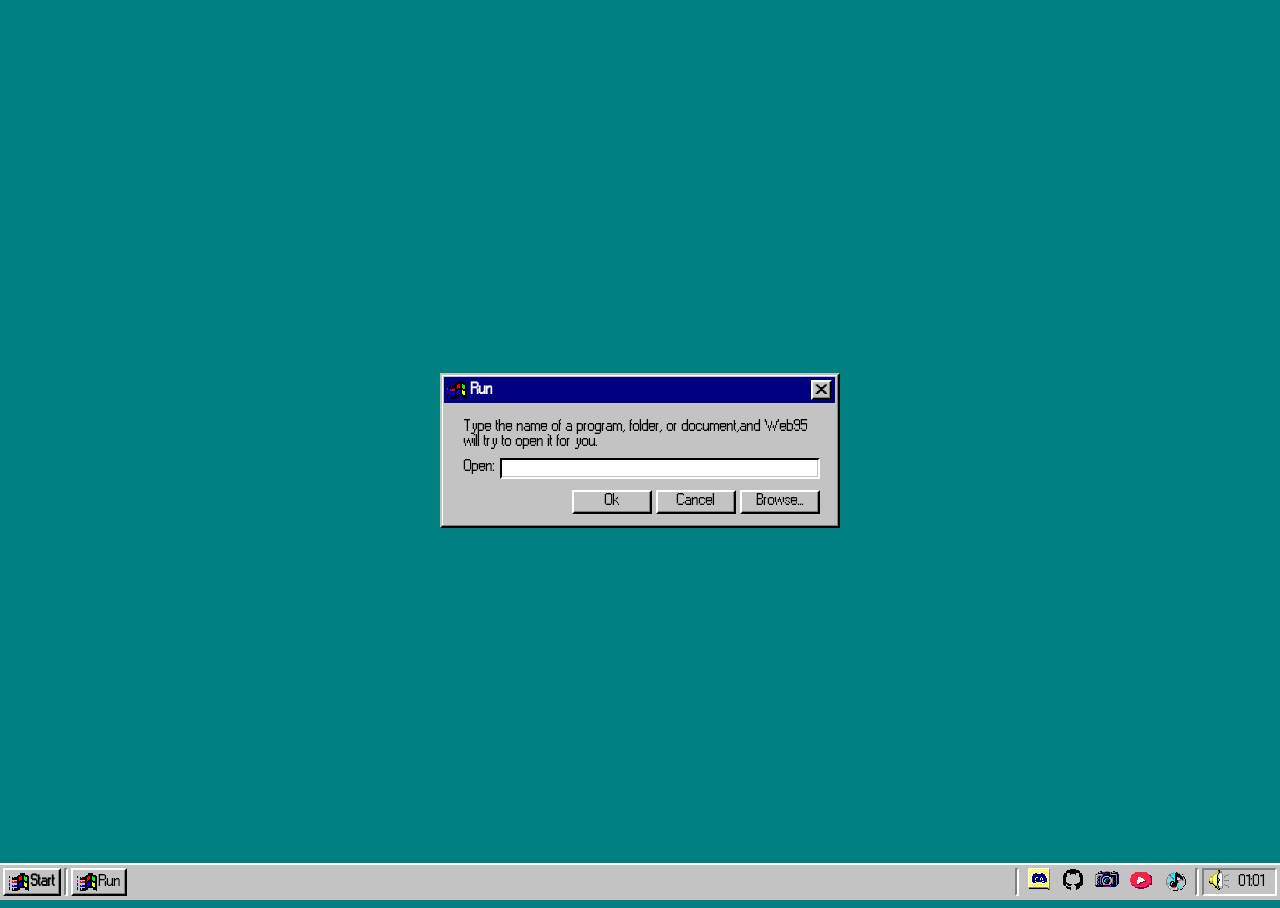
==== C/Desktop.html @ c13e772a "0.1.3 Fully working Run program" ====
<!DOCTYPE html>
<html lang="en">
<head>
    <meta charset="UTF-8">
    <meta name="viewport" content="width=device-width, initial-scale=1.0">
    <title>Desktop 0.2.1</title>
    <link rel="stylesheet" href="./Styles/OS.css">
    <link rel="stylesheet" href="./Styles/Softwares.css">
    <link rel="stylesheet" href="./Styles/ExternalSoftwares.css">
    <link rel="shortcut icon" href="./Styles/icons/System/windowslogo.ico" type="image/x-icon">
</head>
<body class="Desktop" id="Desktop">

    <div id="Overlay" class="overlay">
        <!--<button ondblclick="new explorer().BuildWindow();" class="desktop_button"><img class="appicon" src="./Styles/AppIcons/emptyreciclebin.ico"> <p>Recycle bin</p></button>
        <button ondblclick="MycomputerEXE()" class="desktop_button"><img class="appicon" src="./Styles/AppIcons/mycomputer.ico"> <p>My Computer</p> </button>
        <button ondblclick="WellcomeExe()" class="desktop_button"><img class="appicon" src="./Styles/icons/System/windowslogo.ico"> <img src="./Styles/icons/System/Shortcut.ico" alt="" class="appdecor"> <p>Welcome.bat</p></button>-->
    </div>
</body>
<footer class="Taskbar" id="taskbar">
    <div>
        <button id="StartButton" class="StartButton" onclick="mainmenuButton()"><img src="./Styles/icons/System/windowsstartlogo.png"><p>Start</p></button>
        <hr>
    </div>
    <div class="Apps" id="Apps">
    </div>
    <div>
        
        <hr id="Widgets_hr">
        <div class="Widgets" id="Widgets">
            
        </div>
    </div>
</footer>

    <!-- SYSTEM MANAGERS -->
    <script src="./Scripts/System/Managers/ContextmenuManager.js"></script>
    <script src="./Scripts/System/Softwares/displayexe.js"></script>
    <script src="./Scripts/System/Managers/TaskbarManager.js"></script>
    <script src="./Scripts/System/NotificationEXE.js"></script>
    <script src="./Scripts/System/Managers/StartManager.js"></script>
    <script src="./Scripts/External/Manager/ExternalsoftwareManager.js"></script>
    <script src="./Scripts/System/Softwares/explorerexe.js"></script>
    <script src="./Scripts/System/Managers/errorManager.js"></script>

    <!-- SYSTEM PROGRAMS -->
    <script src="./Scripts/System/Programs/cmd.js"></script>

    <!-- INITAL SYSTEM PROCESS -->
    <script src="./Scripts/System/Programs/run.js"></script>
    <script src="./Scripts/System/Time.js"></script>
    <script src="./Scripts/System/ContextmenuEXE.js"></script>
    <script src="./Scripts/System/winmenu.js"></script>
    <script src="./Scripts/System/mainmenu.js"></script>
    <script src="./Scripts/System/winmenu2.js"></script>

    <!-- SYSTEM SOFTWARE -->
    <script src="./Scripts/System/Softwares/readmeEXE.js"></script>
    <script src="./Scripts/System/Softwares/cmdEXE.js"></script>
    <script src="./Scripts/System/Softwares/sobremiEXE.js"></script>
    <script src="./Scripts/System/Softwares/papeleraEXE.js"></script>
    <script src="./Scripts/System/Softwares/mycommputerEXE.js"></script>
    <script src="./Scripts/System/Softwares/webhelpEXE.js"></script>
    <script src="./Scripts/System/Softwares/whatsnewEXE.js"></script>
    <script src="./Scripts/System/Softwares/soundmenuEXE.js"></script>
    <script src="./Scripts/System/Softwares/controlpanelEXE.js"></script>

    <!-- DISCS -->
     <script src="./Scripts/System/Explorer/C.js"></script>

    <!-- EXTERNAL SOFTWARE -->
</html>
---- C/Styles/OS.css ----
/* 
    This is the whole CSS for the "operating sistem" 

    version 1.0
*/

/* 
    V A R I A B L E S 
*/
:root{
    --fontsize: 0px ;

    --text-color: black;

    --bakground-color: #008080;
    --selection-color: #000080;
    --body-color: #c3c3c3;
    --secbody-color: #a0a0a0;
    --terbody-color: #808080;

    --notes-color: #fcfc00;
}

/*
    I N I T I A L   C O N F I G
*/
*{
    image-rendering: pixelated;

    font-family: F95;
    font-smooth: none;

    font-size: calc(14px - var(--fontsize));
}

html{
    margin: 0;
    padding: 0;

    scrollbar-width: 20px;
}

::-webkit-scrollbar {
    color: var(--selection-color);
    width: 20px;
    height: 20px;
}

/* Track */
::-webkit-scrollbar-track {
  background: var(--body-color);
  padding: 20px;
}

/* Handle */
::-webkit-scrollbar-thumb {

    background: var(--secbody-color);
    border-style: solid;
    border-color: white black black white;
    border-width: 2px;
    outline: var(--body-color) 2px;
}

/* Handle on hover */
::-webkit-scrollbar-thumb:active {
    background: var(--terbody-color);
    border-style: solid;
    border-color: black white white black;
    border-width: 2px;
    outline: var(--body-color) 2px;
}
::-webkit-scrollbar-button:single-button:vertical:decrement{
    background-image: url("./icons/System/button-arrow-up.svg");
    background-size: cover;
    background-color: var(--body-color);
    height: 20px;

    border-style: solid;
    border-color: white black black white;
    border-width: 2px;
    outline: var(--body-color) 2px;
}

::-webkit-scrollbar-button:single-button:vertical:increment{
    background-image: url("./icons/System/button-arrow-down.svg");
    background-size: cover;
    background-color: var(--body-color);
    height: 20px;

    border-style: solid;
    border-color: white black black white;
    border-width: 2px;
    outline: var(--body-color) 2px;
}
::-webkit-scrollbar-button:single-button:horizontal:decrement{
    background-image: url("./icons/System/button-arrow-left.svg");
    background-size: cover;
    background-color: var(--body-color);
    width: 20px;

    border-style: solid;
    border-color: white black black white;
    border-width: 2px;
    outline: var(--body-color) 2px;
}
::-webkit-scrollbar-button:single-button:horizontal:increment{
    background-image: url("./icons/System/button-arrow-right.svg");
    background-size: cover;
    background-color: var(--body-color);
    width: 20px;

    border-style: solid;
    border-color: white black black white;
    border-width: 2px;
    outline: var(--body-color) 2px;
}

::selection{
    background: var(--selection-color);
    color: white;
    text-shadow: none;
}
::-moz-selection{
    background: var(--selection-color);
    color: white;
    text-shadow: none;
}



/*
    S T A R T   M E N U 
*/

/* BAR ANIMATION */
@keyframes moving{
    0%{
        background-position: 0% 0%;
    }
    
    50%{
        background-position: 50% 50%;
    }

    100%{
        background-position: 100% 100%;
    }
}

.Startmenu{
    margin: 0;
    padding: 0;

    background: url(./images/Win95bootsm.png);
    background-repeat: no-repeat;
    background-size: 100% 100vh;
    background-position: start center;

    align-items: center;
    justify-content: center;
}

.loading-bar{
    position: absolute;
    display: flex;
    margin-top: auto;

    align-items: center;
    justify-content: center;

    width: 100%;
    height: 40px;

    background: linear-gradient(90deg,rgba(6, 139, 191, 1) 0%, rgba(171, 171, 171, 1) 15%, rgba(171, 171, 171, 1) 35%, rgba(6, 139, 191, 1) 50%, rgba(171, 171, 171, 1) 65%, rgba(171, 171, 171, 1) 85%, rgba(6, 139, 191, 1) 100%);
    background-size: 200% 200%;
    animation-name: moving;
    animation-duration: 3s;
    animation-delay: 0;
    animation-iteration-count: infinite;
    animation-timing-function: linear;
    bottom: 0;
}



/* 
    S Y S T E M   F O N T S
*/

/* DEFAULT BASIC TEXT FONT */
@font-face {
    font-family: F95;
    src: url(./Fonts/MSSansSerif8pt.ttf);
}

/* DEFAULT TITLES TEXT FONT */
@font-face {
    font-family: TimesNew95;
    src: url(./Fonts/pixelated-times-new-roman.otf);
}

/* DEFAULT TRMINAL TEXT FONT */
@font-face {
    font-family: Marlet;
    src: url(./Fonts/Marlet.ttf);
}



/*
    B A S I C   C S S   S T Y L E
*/

h1{
    font-family: TimesNew95;
    font-weight: 100;
    font-size: calc(60px - var(--fontsize));

    line-height: 0px;
    padding: 0px;
    margin: 0px;
}

body{
    margin: 0;
    padding: 0;

    overflow: hidden;
}

button, select{
    

    background-color: var(--body-color);

    border-style: solid;
    border-width: 2px;
    border-color: white black black white;
    box-shadow: -1px -1px var(--terbody-color) inset;

    min-width: 20px;
    min-height: 20px;
}

input{
    background-color: white;

    border-style: solid;
    border-width: 2px;
    border-color: black white white black;
    box-shadow: -1px -1px var(--body-color) inset;

    width: 100%;
    max-height: 15px;
    margin-top: 3px;

}



/* 
    D E S K T O P 
*/

.Desktop{
    width: 100%;
    height: 100vh;

    font-family: F95;
    font-smooth: none;

    background: var(--bakground-color);
    background-repeat: repeat;
    background-size: 500px;
    background-clip: content-box;
    color: white;
    -webkit-user-drag: none;
}

.Desktop img{
    -webkit-user-drag: none;
}

.overlay{
    height: 100%;
    padding: 4px;
}

.desktop_button{
    display: block;

    width: 90px;
    height: 80px;

    padding: 0;
    margin: 0;

    border: none;

    background-color: transparent;

    color: white;
    font-weight: 100;
    justify-content: center;
    align-items: center;
    box-shadow: none;
}

.desktop_button:hover p, .desktop_button:hover .appicon{
    background: var(--selection-color);
}

.desktop_button p{
    text-wrap: wrap;
    word-wrap: break-word;
    padding-left: 2px;
    padding-right: 2px;
    padding-top: 4px;
    margin: 0;
}

.appicon{
    width: 40px;
}

.appdecor{
    position: absolute;

    transform: translate(-40px, 8px);
}



/*
    B U T T O N S
*/
button{
    padding: 0px 5px 0px 5px;
    margin: 0px;
    
    background-color: var(--body-color);
    border-style: solid;
    border-width: 2px;
    border-color: white black black white;
    box-shadow: -1px -1px var(--terbody-color) inset;
}

button:active{
    border-style: solid;
    border-width: 2px;
    border-color: var(--terbody-color); 
    box-shadow: none;
}
button:focus {
    outline: 2px dotted black;
    outline-offset: -6px;
    box-shadow: -1px -1px var(--terbody-color) inset, 0px 0px 0px 2px black;
}
button[disabled]{
    color: var(--secbody-color);
    text-shadow: 1px 1px 0px white;
    pointer-events: none;
}
button[disabled] img{
    transform: translate(1px, 1px);
    filter:invert(1) brightness(0.5) drop-shadow(1px 1px 0px white);
}
.button_noborder{
    border: none;
    box-shadow: none;
}
.button_noborder:focus{
    outline: none;
    border: none;
    box-shadow: none;
}

.button_noborderdisabled{
    border: none;
    box-shadow: none;
    color: var(--secbody-color);
    text-shadow: 1px 1px 0px white;
}
.button_noborderdisabled:focus{
    outline: none;
    border: none;
    box-shadow: none;
}

.desktop_button:focus{
    outline: none;
    border: none;
    box-shadow: none;
}

.input{
    display: block;
    position: relative;
    cursor: pointer;
    user-select: none;

    margin: 4px;

    width: 16px;
    height: 16px;
    margin-bottom: 10px;

    background-color: var(--body-color);

    border-style: solid;
    border-width: 2px;
    border-color: white black black white;
    box-shadow: -1px -1px var(--terbody-color) inset;
}

.input input{
    position: absolute;
    opacity: 0;
    cursor: pointer;
    height: 0;
    width: 0;
}

.Checkmark{
    position: absolute;
    margin: 0;
    font-size: calc(14px - var(--fontsize));
    top: 0px;
    left: 0px;
    height: 14px;
    width: 14px;
    filter: brightness(1.75);
    text-shadow: 1px 1px 0px white;
}

.input input:checked ~ .Checkmark{
    color: black;
    display: block;
    filter: brightness(0);
}



/*
    C O N T E X T   M E N U
*/
#contextmenu{
    position:absolute;
    z-index: 999999999999999;
    padding: 2px;

    margin: 0;
    font-size: calc(14px - var(--fontsize));

    color: black;
    background-color: var(--body-color);

    border-style: solid;
    border-width: 2px;
    border-color: var(--body-color) black black var(--body-color);    
    box-shadow: -1px -1px var(--terbody-color) inset, 1px 1px white inset;

    width: auto;
    max-width: 200px;
    box-sizing: border-box;
}

#contextmenu > button{
    width: 100%;

    border: none;
    box-shadow: none;
    
    padding-top: 4px;
    padding-left: 15px;
    padding-right: 15px;

    margin: 0;
    font-size: calc(14px - var(--fontsize));
    white-space: nowrap;
    background-color: transparent;

    text-align: left;
    justify-content: center;
    align-items: center;
    vertical-align: middle;
    box-sizing: border-box;
}

#contextmenu > button > img{
    width: 32px;

    image-rendering: pixelated;
    vertical-align: middle;
}

#contextmenu > button:hover{
    color: white;
    background: var(--selection-color);

    text-shadow: none;
}

#contextmenu > button:focus{
    outline: none;
}

#contextmenu > button:hover > img{
    filter: invert();
}

#contextmenu > hr {
    border-width: 2px;
    border-color: var(--terbody-color) white white var(--terbody-color);
    border-style: solid;
}

.disabled{
    color: var(--secbody-color);
    text-shadow: 1px 1px 0px white;
}
.disabled:active{
    border-color: white black black white;
    box-shadow: -1px -1px var(--terbody-color) inset;
}
.disabled > img {
    transform: translate(1px, 1px);
    filter:invert(1) brightness(0.5) drop-shadow(1px 1px 0px white);
}



/* 
    T A S K B A R 
*/

.Taskbar{
    width: 100%;
    position: fixed;
    bottom: 0px;
    box-sizing: border-box;

    display: flex;
    justify-content: space-between;
    padding: 3px 3px 4px 3px;

    background-color: var(--body-color);

    border-color: white none none none;
    border-style: solid;
    border-width: 2px 0px 0px 0px;

    z-index: 9999999999999;
}

.Taskbar div{
    display: flex;
}

.Taskbar hr{
    padding: 0px;
    margin: 0px 3px 0px 3px;

    width: 0px;

    height: 24.5px;

    border-style: solid;
    border-width: 2px;
    border-color: var(--terbody-color) white white var(--terbody-color);
}

.taskbar-button{
    display: flex;

    justify-content: center;
    align-items: center;

    padding: 0px 4px 0px 4px;
    margin: 0px;
    gap: 2px;

    background-color: var(--body-color);
    border-style: solid;
    border-width: 2px;
    border-color: white black black white;
    box-shadow: -1px -1px var(--terbody-color) inset;
}

.taskbar-button:active{
    background-color: var(--secbody-color);
    border-color: black white white black;
}

.taskbar-button p{
    text-align: center;
    vertical-align: middle;

    margin: 0;
    font-size: calc(14px - var(--fontsize));

    line-height: 0px;
}

.taskbar-button img{
    width: 20px;
    height: 20px;
}

/*
    T A S K B A R  -  S T A R T   B U T T O N
*/

.StartButton{
    display: flex;

    justify-content: center;
    align-items: center;

    padding: 0px 4px 0px 4px;
    margin: 0px;
    gap: 2px;

    background-color: var(--body-color);
    border-style: solid;
    border-width: 2px;
    border-color: white black black white;
    box-shadow: -1px -1px var(--terbody-color) inset;
}

.StartButton:active{
    background-color: var(--secbody-color);
    border-color: black white white black;
}

.StartButton img{
    width: 20px;
    height: 20px;
}

.StartButton p{
    text-align: center;
    vertical-align: middle;

    font-weight: 700;
    margin: 0;
    font-size: calc(14px - var(--fontsize));

    line-height: 0px;
}

/* 
    T A S K B A R  -  S O C I A L
*/

.Social{
    display: flex;
    right: 0;

    justify-content: center;
    align-items: center;
    vertical-align: middle;

    background-color: transparent;
}

.Social button{
    background-color: transparent;
    border: transparent;
}

.Social button:hover{
    background: var(--selection-color);
}

.Social button:active img{
    filter: invert();
}

.Social button img{
    padding: 0;
    margin: 0;

    width: 24px;
    height: 23px;
}



/* 
    T A S K B A R  -  W I D G E T S 
*/

.Widgets{
    display: flex;
    flex-direction: row;
    right: 0;

    justify-content: center;
    align-items: center;
    vertical-align: middle;

    background-color: var(--body-color);
    border-style: solid;
    border-width: 2px;
    border-color: var(--terbody-color) white white var(--terbody-color);

    padding: 0px 5px 0px 0px;
}

.Widgets button{
    background-color: transparent;
    border-style: none;
}

.Widgets button img{
    padding: 0px;
    margin: 0px;

    width: 20px;
    height: 20px;
}

.Widgets p{
    margin: 0;
    font-size: calc(14px - var(--fontsize));
    line-height: 0px;
    color: black;
}

#Apps{
    width: 100%;
    display: flex;

    flex-direction: row;
}
.Apps button{
    margin-right: 3px;
}
/*.Apps button{
    background-image: radial-gradient(var(--body-color) 1px, white 1px);
    background-size: 3px 3px;
}
    APPS SELECIONADAS */



/* 
    N O T I F I C A T I O N S 
*/
.Notification{
    display: flex;
    flex-direction: column;

    position: absolute;
    z-index: 9999;

    padding: 12px;

    color: black;
    background-image: radial-gradient(var(--notes-color) 1px, white 1px);
    background-size: 4px 4px;

    font-size: calc(14px - var(--fontsize));

    border-style: solid;
    border-width: 2px;
    border-color: black;
    border-radius: 15px;
}

.Notification button{
    position: absolute;

    margin: 0;
    padding: 0;
    
    width: 22px;
    height: 20px;

    right: 10px;
    background-color: transparent;

    border-style: solid;
    border-width: 2px;
    border-color: black white white black;
}

.Notification button:active{
    border-style: solid;
    border-width: 2px;
    border-color: white black black white;

    background-image: radial-gradient(var(--body-color) 1px, white 1px);
    background-size: 4px 4px;
}

.Notification div{
    display: flex;
}

.Notification img{
    width: 20px;
    height: 20px;

    padding: 0px;
    padding-right: 8px;
    padding-bottom: 4px;
}

.Notification h4{
    margin: 0;
    padding: 0;

    vertical-align: middle;
    padding-top: 4px;
}

.Notification p{
    margin: 0;
}

.Notification button img{
    width: 12px;
    height: 30px;
    position: absolute;
    top: -7px;
    right: -5px;

}

/* 
    W I N D O W S 
*/

.Window{
    position:absolute;
    z-index: 1;

    font-size: calc(14px - var(--fontsize));
    padding: 2px;
    padding-right: 3px;

    color: black;
    background-color: var(--body-color);

    border-style: solid;
    border-width: 2px;
    border-color: var(--body-color) black black var(--body-color);
    box-shadow: -1px -1px var(--terbody-color) inset, 1px 1px white inset;

    box-sizing: border-box;

    display: flex;
    flex-direction: column;
}
.WInterior{
    padding: 4px;

    background-color: white;

    border-style: solid;
    border-width: 2px;
    border-color: black white white black;
    box-shadow: -1px -1px var(--terbody-color) inset, 1px 1px white inset;

    height: 100%;
    margin-bottom: 1px;

    box-sizing: border-box;
}

/*
    W I N D O W  -  T O P   B A R
*/
.WTop-Bar{
    user-select: none;
    display: flex;
    flex-direction: row;


    justify-content: space-between;
    height: 24px;

    align-items: center;
    padding: 1px 3px 1px 3px;
    margin-bottom: 2px;

    background: var(--terbody-color);
    color: var(--body-color);

    line-height: 0;
}

.WTop-Bar > div{
    display: flex;
    flex-direction: row;
    align-self: center;
    flex-wrap: nowrap;
    padding-left: 2px;
}

.WTop-Bar > div > p{
    left: 6px;
    top: 2px;
    text-align: left;
    font-weight:bolder;
}

.WTop-Bar > div > img{
    transform: translateX(-2px)translateY(4px);

    width: 20px;
    height: 20px;

    margin-right: 2px;
}
.WTop-Bar > div > button{
    height: 19px;
    width: 21px;

    background-color: var(--body-color);

    border-style: solid;
    border-width: 2px;
    border-color: white black black white;

    
    line-height: 0px;

    box-shadow: -1px -1px var(--terbody-color) inset;
}

.WTop-Bar > div > button:active{
    outline: none;
    border-style: solid;
    border-width: 2px;
    border-color: black white white black;
    box-shadow: 1px 1px var(--terbody-color) inset;
    
    line-height: 0px;
}
.WTop-Bar > div > button.disabled:active{
    border-color: white black black white;
    box-shadow: -1px -1px var(--terbody-color) inset;

}
.WTop-Bar > div > button:focus{
    outline: none;
}
.WTop-Bar > div > button:active > img{
    transform: translate(calc(-50% + 1px), calc(-50% + 1px));
}
.WTop-Bar > div > button.disabled:active > img {
    transform: translate(calc(-50%), calc(-50%));
}

.WTop-Bar > div > button > img{
    position: absolute;
    padding: 0px;
    margin: 0px;

    line-height: 0px;

    transform: translate(calc(-55%), calc(-55%));
    width: 12px;

    -webkit-user-drag:none;
    pointer-events: none;
}

.WTop-Bar-detectable{
    display: flex;
}
.WTop-Bar > div > button > img[alt="0"]{
    transform: translate(-60%, 20%) scale(0.8);
}
.WTop-Bar > div > button:nth-child(3){
    margin-left: 2px
}

.WContent{
    margin: 0px;
    padding: 0;

    margin-top: 15px;

    display: flex;
    flex-direction: column;
    width: 100%;
    height: calc(100% - 27px);
}

.WNotes{
    display: flex;
    gap: 30px;
    padding: 30px;

    border-style: solid;
    border-width: 2px;
    border-color: var(--terbody-color) white  white var(--terbody-color);

    inset: 0;
    background-image: radial-gradient(var(--notes-color) 1px, white 1px);
    background-size: 4px 4px;
}

.Wsided-left{
    display: flex;

}

.Wbottom-expand{
    font-family: Marlet;
    font-size: 18px;

    margin: 0;
    padding: 0;
    position: absolute;
    right: 4px;
    bottom: 4px;

    color: var(--terbody-color);
    text-shadow: white -1px -1px;
}



/* 
    M A I N   M E N U
*/

#minmenu{
    position:absolute;
    z-index: 999999999999999;
    padding: 2px;

    margin: 0;
    font-size: calc(14px - var(--fontsize));

    color: black;
    background-color: var(--body-color);

    border-style: solid;
    border-width: 2px;
    border-color: white black black white;    

    width: auto;
    max-width: 200px;
    width: 200px;
}

#minmenu img{

    display: block;    
}

#minmenu div button{
    border: none;
    background-color: transparent;
    text-align: start;

    height: 40.45px;

    display: flex;
        gap: 4px;
        vertical-align: middle;

    align-items: center;
}

#minmenu div button img{
    display: flex;

    position: relative;
    height: 30px;
    vertical-align: middle;
}

#minmenu div button:hover{
    background: var(--selection-color);
    color: white;
}

#minmenu div hr{
    border-width: 2px;
    border-color: var(--terbody-color) white white var(--terbody-color);
    border-style: solid;

    width: 95%;
}

#minmenu div button:hover .arrow{
    filter: invert();
}

#secmenu{
    position:absolute;
    z-index: 999999999999999;
    padding: 2px;

    margin: 0;
    font-size: calc(14px - var(--fontsize));

    color: black;
    background-color: var(--body-color);

    border-style: solid;
    border-width: 2px;
    border-color: white black black white;    

    width: auto;
    max-width: 200px;
    width: 200px;
}

#secmenu button{
    border: none;
    background-color: transparent;
    text-align: start;

    height: 25px;

    display: flex;
    gap: 4px;
    vertical-align: middle;

    align-items: center;
    width: 100%;
}

#secmenu button:hover{
    background: var(--selection-color);
    color: white;
}

#secmenu button:hover .arrow{
    filter: invert();
}

#secmenu button img{
    max-height: 20px;

}

.arrow{
    width: 20px;
    position: absolute;
    right: 0;
}
---- C/Styles/Softwares.css ----
@font-face {
    font-family: CMD;
    src: url("./Fonts/CMD.otf");
    font-smooth: none;
    image-rendering: pixelated;
}

.disabled{
    color: var(--secbody-color);
}
.disabled:hover{
    text-shadow: none;
    color: white;
}

/* NOTEPAD */

/* ERROR WINDOW */
.window_error{
    display: flex;

    align-items: center;
    justify-content: left;
    height: fit-content;
    
}
.window_error > img{
    padding: 16px;
    width: 32px;
    height: 32px;

    filter: drop-shadow(2px 2px 0px var(--terbody-color));
}
.window_error_button{
    display: flex;
    justify-content: center;
    padding-bottom: 10px;
}
.window_error_button > button{
    padding: 3px;
    min-width: 80px;
}

.underline{
    text-decoration: underline;
}
hr{
    margin: 2px;
    border-width: 2px;
    border-color: var(--terbody-color) white white var(--terbody-color);
    border-style: solid;
}

.notepad{
    padding-right: 6px;
    padding-left: 2px;
    
    width: 100%;
    height: calc(100% - 53px);

    overflow-y: auto;
    overflow-x: hidden;

    background-color: white;
    border-style: solid;
    border-color: black white white black;
    border-width: 2px;

    box-sizing:border-box;
}

.notepad button{
    border: none;
    background-color: transparent;

    box-shadow: none;
}

.notepad button:hover{
    color: white;
    background: var(--selection-color);
}
.notepad textarea{
    width: 100%;
    height: 100%;

    resize: none;

    border: none;
    box-shadow: none;
    padding: 0;
    padding-left: 8px;
}
.notepad textarea:focus{
    border: none;
    box-shadow: none;
    outline: none;
}
/* Welcome */

.title-1{
    font-family:TimesNew95;
    font-size: 55px;
    font-weight: 600;
}
.title-2{
    font-family:TimesNew95;
    font-size: 55px;
    color: white;
}

/* CMD */

.Command-prompt{
    font-family: CMD;
    padding: 10px;

    height: calc(100% - 26px);
    box-sizing: border-box;

    background-color: black;
    display: block;

    gap: 0;
    margin: 0;

    overflow-y:auto;
    overflow-x:auto;
    font-weight:lighter;
}
.Command-prompt p {
    font-family: CMD;
    color: white;
    line-height: 1;

    word-break:normal;
    height: auto;
    margin: 0;
    font-weight:lighter;
}
.Command-prompt span{
    font-family: CMD;
    color: white;
    word-spacing: -2px;
    margin: 0;
    font-weight:lighter;
}
.Command-prompt input{
    border: none;
    background-color: transparent;
    box-shadow: none;
    color: white;

    box-sizing: border-box;
    width: 70%;
    padding: 0;
    margin: 0;
    font-family: CMD;
    font-weight:lighter;
}
.Command-prompt input:focus{
    outline: none;
}

/* WEB HELP */
.webhelp{
    width: 100%;
    height: calc(100% - 26px);

    box-sizing: border-box;

    background-image: radial-gradient(var(--notes-color) 1px, white 1px);
    background-size: 4px 4px;

    border-color: black white white black;
    border-style: solid;
    border-width: 2px;

    padding: 24px;
}
.webhelp h4{
    margin: 0;
}

/* Papelera */
.papelera{
    padding-left: 2px;
}

.papelera button{
    border: none;
    background-color: transparent;
    box-shadow: none;
}

.papelera button:hover{
    color: white;
    background: var(--selection-color);
}

.papelerainfo{
    border-style: solid;
    border-width: 2px;
    border-color: var(--terbody-color) white white var(--terbody-color);

    width: 100%;

    padding-top: 2px;
    padding-left: 2px;
}

.archivos-papelera-tabla{
    border-style: solid;
    border-width: 2px;
    border-color: var(--terbody-color) white white var(--terbody-color);

    margin: 0;
    padding: 0;
    gap: 0;

    border-collapse: collapse;
}

.archivos-papelera{
    display: flex;
    flex-direction: column;
    
    width: calc(100% - 4px);
    height: 165px;

    border: none;
    box-shadow: none;

    border-style: solid;
    border-width: 2px;
    border-color: black white white black;

    overflow-x: auto;
    overflow-y: auto;

    background-color: white;
}
.archivos-papelera-tipos{
    top: 1;

    height: 22px;
}
.archivos-papelera-tipos td{
    margin: 0;
    padding: 2px;

    min-width: 200px;

    border-style: solid;
    border-width: 2px;
    border-color: white black black white;
}

.archivos-papelera-archivos{
    padding: 0;
    margin: 2px;

    border: none;
    box-shadow: none;

    background-color: white;
}

/*Display Properties*/

.display{
    display: flex;
    flex-direction: row;

    background-color: transparent;

    transform: translate(6px, 6px);
}
.display-button{
    background-color: transparent;
    padding: 2px;

    border-style: solid;
    border-width: 2px;
    border-color: white black transparent white;

    border-radius: 4px;
}
.display-button-selected{
    background-color: transparent;
    padding: 2px;

    border-style: solid;
    border-width: 2px;
    border-color: white black var(--body-color) white;

    border-radius: 4px;
}
.I-2{
    display: flex;
    flex-direction: row;
}
.display-properties{
    display: flex;
    flex-direction: column;
    
    margin: 4px;
    padding: 8px;

    border-style: solid;
    border-width: 2px;
    border-color: white black black white;
}
.display-properties-box{
    padding: 8px;
    margin-top: 4px;

    border-style: solid;
    border-width: 1px;
    border-color: var(--terbody-color);
    box-shadow: 1px 1px white inset, 1px 1px white;

    width: 100%;

}
.display-properties-title{
    position: absolute;
    
    padding-left: 4px;
    padding-right: 4px;

    background-color: var(--body-color);

    font-weight: 200;

    transform: translate(0px, -35px);
}
.display-properties-select{
    padding: 2px;

    border-style: solid;
    border-width: 1px;
    border-color: var(--terbody-color);

    box-shadow: inset 1px 1px black, inset -1px -1px var(--body-color);
}
.display-right{
    display: flex;

    justify-content: end;
    text-align: end;
}
.display-right-button{
    margin: 4px;
    padding: 2px;

    background-color: transparent;

    border-style: solid;
    border-width: 2px;
    border-color: white black black white;

    width: 80px;
}

/* EXPLORER */

.explorer_topbar{
    margin: 0;
    padding: 2px;
}
.explorer_topbar button{
    padding: 4px;


    background-color: transparent;
    border: none;
    box-shadow: none;
}
.explorer_topbar button p{
    margin: 0;
    margin-top: 6px;
}
.explorer_topbar button:hover{
    background: var(--selection-color);
}
.explorer_files_topbar{
    display: flex;
    flex-direction: row;

    margin-left: 2px;
}

.explorer_files_topbar select{
    width: calc(62%);
    background-color: white;

    border-color: black white white black;
    border-style: solid;
    border-width: 2px;

    box-shadow: inset -2px -2px var(--body-color);
}
.explorer_files_topbar button{
    margin: 0;
    padding: 0;

    width: 28px;
    height: 28px;
}
.explorer_files_topbar button img{
    padding: 0px;
    margin: 0px;

    width: 24px;
    height: 24px;
    
    position: absolute;
    transform: translate(-10px, -14px);
}

.explorer_files{
    margin: 2px;
    padding: 4px;
    box-sizing: border-box;

    width: calc(100% - 4px);
    height: calc(100% - 116px);

    background-color: white;

    border-color: black white white black;
    border-style: solid;
    border-width: 2px;

    box-shadow: inset -2px -2px var(--body-color);

    display: flex;
    flex-direction: row;

}
.explorer_files button{
    width: 100px;
    height: 70px;

    padding: 0;
    margin: 0;

    border: none;
    box-shadow: none;
    background-color: transparent;
}
.explorer_files button img{
    width: 44px;
    height: 44px;
}
.explorer_files button:hover img{
    background: var(--selection-color);
}

.explorer_files button p{
    margin: 0;
    padding: 2px;
}
.explorer_files button:hover p{
    color: white;
    background: var(--selection-color);
}

.explorer_bottombar{

    display: flex;
    flex-direction: row;

    gap: 2px;

    margin: 0;
    padding: 2px;

    box-sizing: border-box;

    position: absolute;
    bottom: 0;
    width: calc(100% - 4px);
}
.explorer_bottombar p{
    border-style: solid;
    border-width: 2px;
    border-color: var(--terbody-color) white white var(--terbody-color);

    background-size: cover;
    background-repeat: repeat;

    width: 100%;

    padding-top: 2px;
    padding-left: 2px;

    margin: 0;

    user-select: none;
}

.whatnewnew{
    box-sizing: border-box;
    overflow-y: auto;

    height: calc(100% - 130px);
}
.whatnewnew hr{
    margin: 2px;
    border-width: 2px;
    border-color: var(--terbody-color) white white var(--terbody-color);
    border-style: solid;
}
.whatnewnew h3 {
    padding: 6px;
    background-color:crimson;

    border-width: 2px;
    border-color: black white white black;
    border-style: solid;
    width: min-content;
    text-wrap: nowrap;
}

/* RUN PROGRAM */
.run{
    padding-left: 15px;
    padding-right: 15px;
    display: flex;
    flex-direction: column;

    box-sizing: border-box;
    padding-top: 10px;
}
.run p{
    margin: 5px;
}
.run div:nth-child(2){
    display: flex;
    flex-direction: row;
}
.run div:nth-child(3){
    padding-top: 10px;
    text-align: end;
    justify-content: end;
}
.run button{
    width: 80px;
    height: 24px;
}
---- C/Styles/ExternalSoftwares.css ----
/* ADD HERE YOUR EXTERNAL SOFTWARE! */
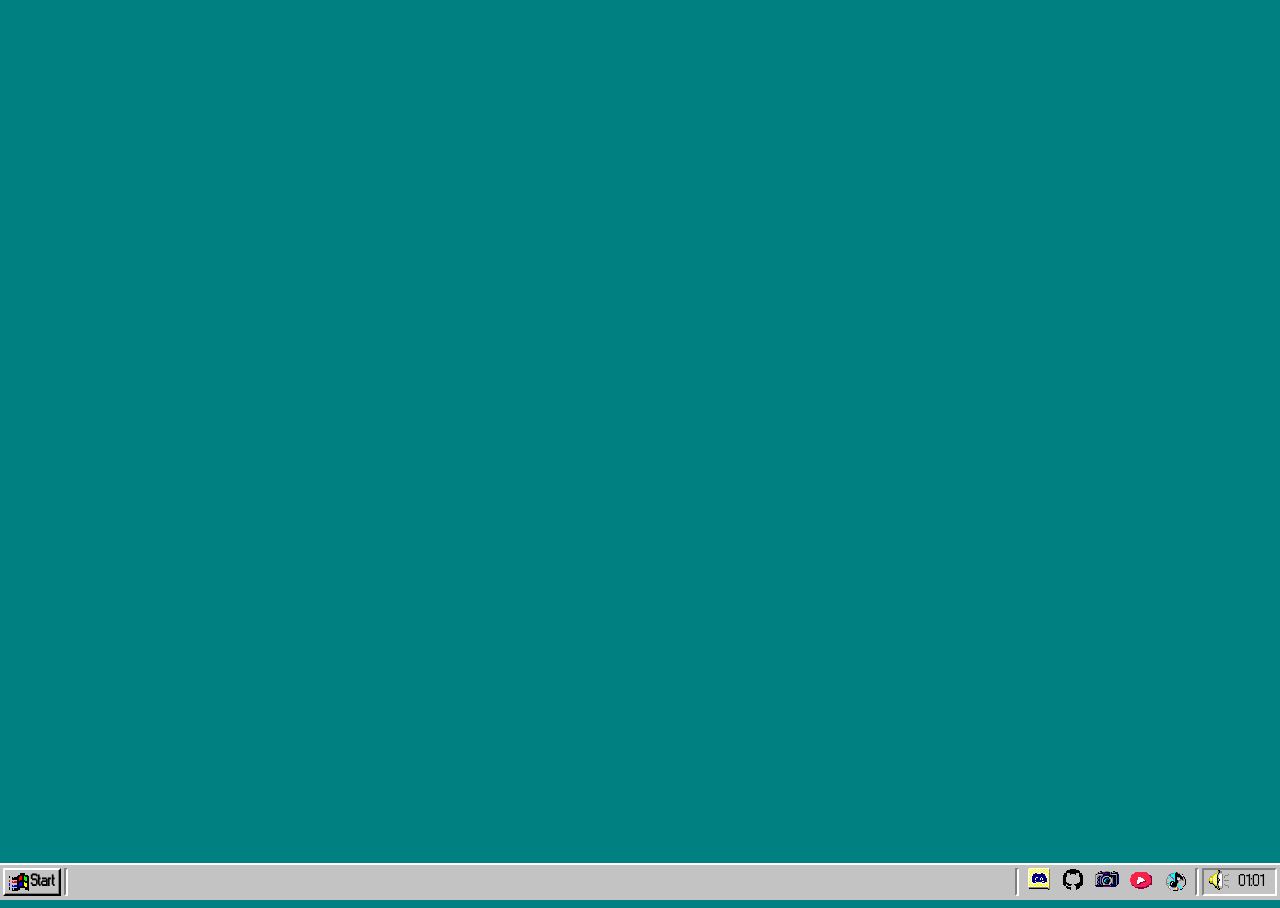
==== commit 3614d1ad: "0.1.4 I think i finally make it to work everything properlly" ====
--- a/C/Desktop.html
+++ b/C/Desktop.html
@@ -44,29 +44,16 @@
     <script src="./Scripts/System/Managers/errorManager.js"></script>
 
     <!-- SYSTEM PROGRAMS -->
+    <script src="./Scripts/System/Programs/run.js"></script>
     <script src="./Scripts/System/Programs/cmd.js"></script>
 
     <!-- INITAL SYSTEM PROCESS -->
-    <script src="./Scripts/System/Programs/run.js"></script>
+    
     <script src="./Scripts/System/Time.js"></script>
     <script src="./Scripts/System/ContextmenuEXE.js"></script>
     <script src="./Scripts/System/winmenu.js"></script>
     <script src="./Scripts/System/mainmenu.js"></script>
     <script src="./Scripts/System/winmenu2.js"></script>
 
-    <!-- SYSTEM SOFTWARE -->
-    <script src="./Scripts/System/Softwares/readmeEXE.js"></script>
-    <script src="./Scripts/System/Softwares/cmdEXE.js"></script>
-    <script src="./Scripts/System/Softwares/sobremiEXE.js"></script>
-    <script src="./Scripts/System/Softwares/papeleraEXE.js"></script>
-    <script src="./Scripts/System/Softwares/mycommputerEXE.js"></script>
-    <script src="./Scripts/System/Softwares/webhelpEXE.js"></script>
-    <script src="./Scripts/System/Softwares/whatsnewEXE.js"></script>
-    <script src="./Scripts/System/Softwares/soundmenuEXE.js"></script>
-    <script src="./Scripts/System/Softwares/controlpanelEXE.js"></script>
-
-    <!-- DISCS -->
-     <script src="./Scripts/System/Explorer/C.js"></script>
-
     <!-- EXTERNAL SOFTWARE -->
 </html>
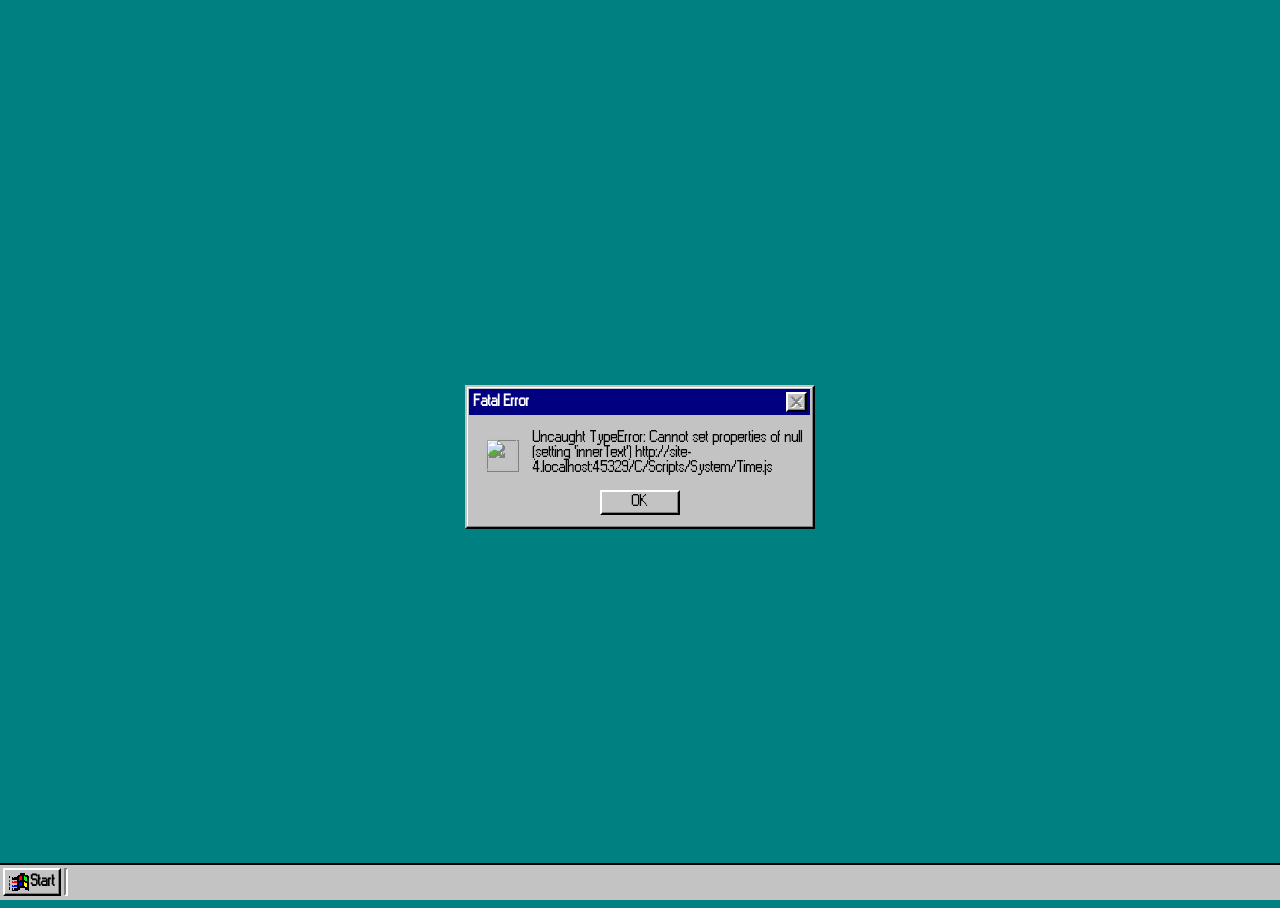
==== commit 4d951b5f: "0.1.6 Making new taskbar!" ====
--- a/C/Desktop.html
+++ b/C/Desktop.html
@@ -3,7 +3,7 @@
 <head>
     <meta charset="UTF-8">
     <meta name="viewport" content="width=device-width, initial-scale=1.0">
-    <title>Desktop 0.2.1</title>
+    <title>Desktop 1.0.0</title>
     <link rel="stylesheet" href="./Styles/OS.css">
     <link rel="stylesheet" href="./Styles/Softwares.css">
     <link rel="stylesheet" href="./Styles/ExternalSoftwares.css">
@@ -12,12 +12,9 @@
 <body class="Desktop" id="Desktop">
 
     <div id="Overlay" class="overlay">
-        <!--<button ondblclick="new explorer().BuildWindow();" class="desktop_button"><img class="appicon" src="./Styles/AppIcons/emptyreciclebin.ico"> <p>Recycle bin</p></button>
-        <button ondblclick="MycomputerEXE()" class="desktop_button"><img class="appicon" src="./Styles/AppIcons/mycomputer.ico"> <p>My Computer</p> </button>
-        <button ondblclick="WellcomeExe()" class="desktop_button"><img class="appicon" src="./Styles/icons/System/windowslogo.ico"> <img src="./Styles/icons/System/Shortcut.ico" alt="" class="appdecor"> <p>Welcome.bat</p></button>-->
     </div>
 </body>
-<footer class="Taskbar" id="taskbar">
+<!--<footer class="Taskbar" id="taskbar">
     <div>
         <button id="StartButton" class="StartButton" onclick="mainmenuButton()"><img src="./Styles/icons/System/windowsstartlogo.png"><p>Start</p></button>
         <hr>
@@ -31,7 +28,7 @@
             
         </div>
     </div>
-</footer>
+</footer>-->
 
     <!-- SYSTEM MANAGERS -->
     <script src="./Scripts/System/Managers/ContextmenuManager.js"></script>
--- a/C/Styles/OS.css
+++ b/C/Styles/OS.css
@@ -254,7 +254,9 @@
     width: 100%;
     max-height: 15px;
     margin-top: 3px;
-
+}
+input:focus{
+    outline: none;
 }
 
 
@@ -973,10 +975,16 @@
 .WTop-Bar-detectable{
     display: flex;
 }
+.WTop-Bar > div > button > img[alt="h"]{
+    transform: translate(-55%, -55%) scale(0.75);
+}
 .WTop-Bar > div > button > img[alt="0"]{
     transform: translate(-60%, 20%) scale(0.8);
 }
-.WTop-Bar > div > button:nth-child(3){
+.WTop-Bar > div > button:nth-child(3):has(img[alt="r"]){
+    margin-left: 2px
+}
+.WTop-Bar > div > button:nth-child(4):has(img[alt="r"]){
     margin-left: 2px
 }
 
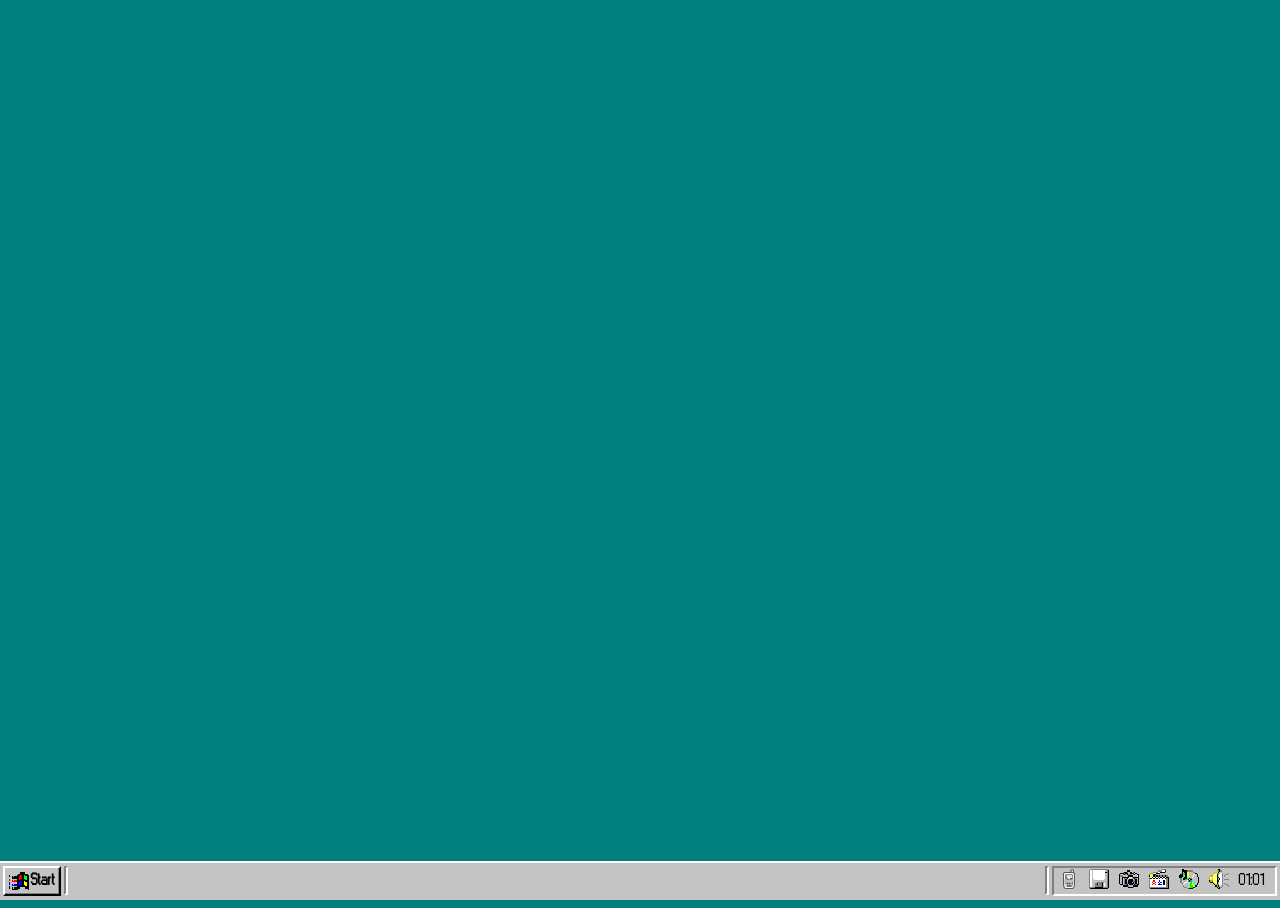
==== commit f206586b: "0.1.9 A LOT OF NEW THINGS!" ====
--- a/C/Desktop.html
+++ b/C/Desktop.html
@@ -3,7 +3,7 @@
 <head>
     <meta charset="UTF-8">
     <meta name="viewport" content="width=device-width, initial-scale=1.0">
-    <title>Desktop 1.0.0</title>
+    <title>Desktop 1.1.0</title>
     <link rel="stylesheet" href="./Styles/OS.css">
     <link rel="stylesheet" href="./Styles/Softwares.css">
     <link rel="stylesheet" href="./Styles/ExternalSoftwares.css">
@@ -14,21 +14,6 @@
     <div id="Overlay" class="overlay">
     </div>
 </body>
-<!--<footer class="Taskbar" id="taskbar">
-    <div>
-        <button id="StartButton" class="StartButton" onclick="mainmenuButton()"><img src="./Styles/icons/System/windowsstartlogo.png"><p>Start</p></button>
-        <hr>
-    </div>
-    <div class="Apps" id="Apps">
-    </div>
-    <div>
-        
-        <hr id="Widgets_hr">
-        <div class="Widgets" id="Widgets">
-            
-        </div>
-    </div>
-</footer>-->
 
     <!-- SYSTEM MANAGERS -->
     <script src="./Scripts/System/Managers/ContextmenuManager.js"></script>
--- a/C/Styles/OS.css
+++ b/C/Styles/OS.css
@@ -205,6 +205,10 @@
     font-family: Marlet;
     src: url(./Fonts/Marlet.ttf);
 }
+@font-face {
+    font-family: ACE;
+    src: url(./Fonts/ace.ttf);
+}
 
 
 
@@ -537,7 +541,7 @@
     T A S K B A R 
 */
 
-.Taskbar{
+#taskbar{
     width: 100%;
     position: fixed;
     bottom: 0px;
@@ -549,18 +553,19 @@
 
     background-color: var(--body-color);
 
-    border-color: white none none none;
+    border-color: white white white white;
     border-style: solid;
     border-width: 2px 0px 0px 0px;
 
-    z-index: 9999999999999;
-}
-
-.Taskbar div{
-    display: flex;
-}
-
-.Taskbar hr{
+    z-index: 100000;
+    display: flex;
+}
+
+#taskbar div{
+    display: flex;
+}
+
+#taskbar hr{
     padding: 0px;
     margin: 0px 3px 0px 3px;
 
@@ -656,7 +661,7 @@
     T A S K B A R  -  S O C I A L
 */
 
-.Social{
+#atachesdarea{
     display: flex;
     right: 0;
 
@@ -667,20 +672,20 @@
     background-color: transparent;
 }
 
-.Social button{
+#atachesdarea button{
     background-color: transparent;
     border: transparent;
 }
 
-.Social button:hover{
+#atachesdarea button:hover{
     background: var(--selection-color);
 }
 
-.Social button:active img{
+#atachesdarea button:active img{
     filter: invert();
 }
 
-.Social button img{
+#atachesdarea button img{
     padding: 0;
     margin: 0;
 
@@ -694,7 +699,7 @@
     T A S K B A R  -  W I D G E T S 
 */
 
-.Widgets{
+#widgetsarea {
     display: flex;
     flex-direction: row;
     right: 0;
@@ -711,12 +716,12 @@
     padding: 0px 5px 0px 0px;
 }
 
-.Widgets button{
+#widgetsarea button{
     background-color: transparent;
     border-style: none;
 }
 
-.Widgets button img{
+#widgetsarea button img{
     padding: 0px;
     margin: 0px;
 
@@ -724,20 +729,20 @@
     height: 20px;
 }
 
-.Widgets p{
+#widgetsarea p{
     margin: 0;
     font-size: calc(14px - var(--fontsize));
     line-height: 0px;
     color: black;
 }
 
-#Apps{
+#tasksarea{
     width: 100%;
     display: flex;
 
     flex-direction: row;
 }
-.Apps button{
+#tasksarea button{
     margin-right: 3px;
 }
 /*.Apps button{
@@ -1041,7 +1046,7 @@
 
 #minmenu{
     position:absolute;
-    z-index: 999999999999999;
+    z-index: 100001;
     padding: 2px;
 
     margin: 0;
@@ -1058,7 +1063,29 @@
     max-width: 200px;
     width: 200px;
 }
-
+#minmenu h1{
+    font-family: ACE;
+    writing-mode: sideways-lr;
+    text-orientation:mixed;
+
+    font-size: 20px;
+    font-weight: 900;
+    transform: translateX(12px) translateY(-10px);
+
+    color: var(--body-color);
+}
+#minmenu .title{
+    height:300px; 
+    width: 32px;
+    background-color:var(--terbody-color); 
+    display:flex;
+}
+#minmenu span{
+    font-family:ACE;
+    font-size: 20px;
+    color:white;
+    font-weight: 100;
+}
 #minmenu img{
 
     display: block;    
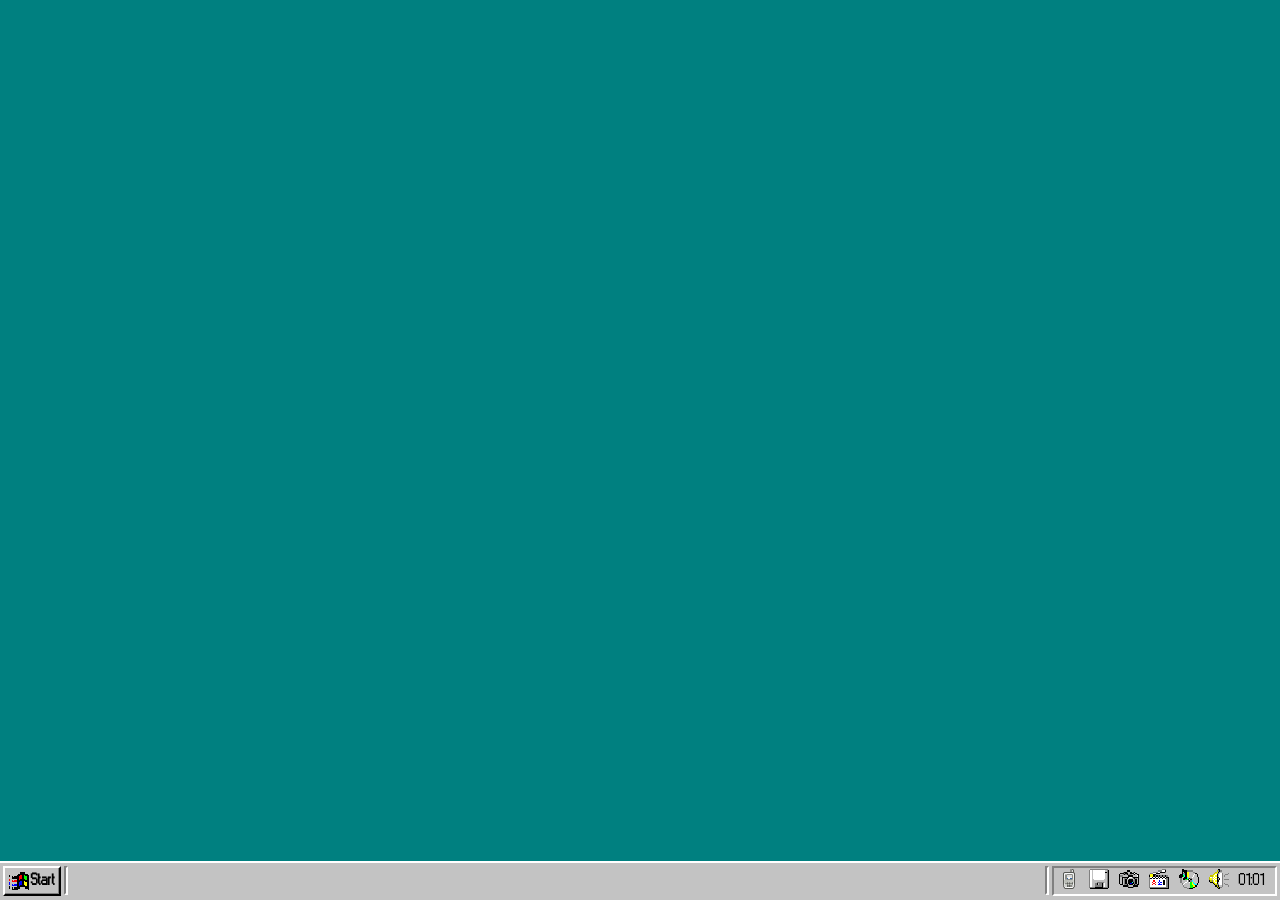
==== commit 86e6054d: "0.1.10" ====
--- a/C/Desktop.html
+++ b/C/Desktop.html
@@ -11,13 +11,9 @@
 </head>
 <body class="Desktop" id="Desktop">
 
-    <div id="Overlay" class="overlay">
-    </div>
 </body>
 
     <!-- SYSTEM MANAGERS -->
-    <script src="./Scripts/System/Managers/ContextmenuManager.js"></script>
-    <script src="./Scripts/System/Softwares/displayexe.js"></script>
     <script src="./Scripts/System/Managers/TaskbarManager.js"></script>
     <script src="./Scripts/System/NotificationEXE.js"></script>
     <script src="./Scripts/System/Managers/StartManager.js"></script>
@@ -35,7 +31,6 @@
     <script src="./Scripts/System/ContextmenuEXE.js"></script>
     <script src="./Scripts/System/winmenu.js"></script>
     <script src="./Scripts/System/mainmenu.js"></script>
-    <script src="./Scripts/System/winmenu2.js"></script>
 
     <!-- EXTERNAL SOFTWARE -->
 </html>
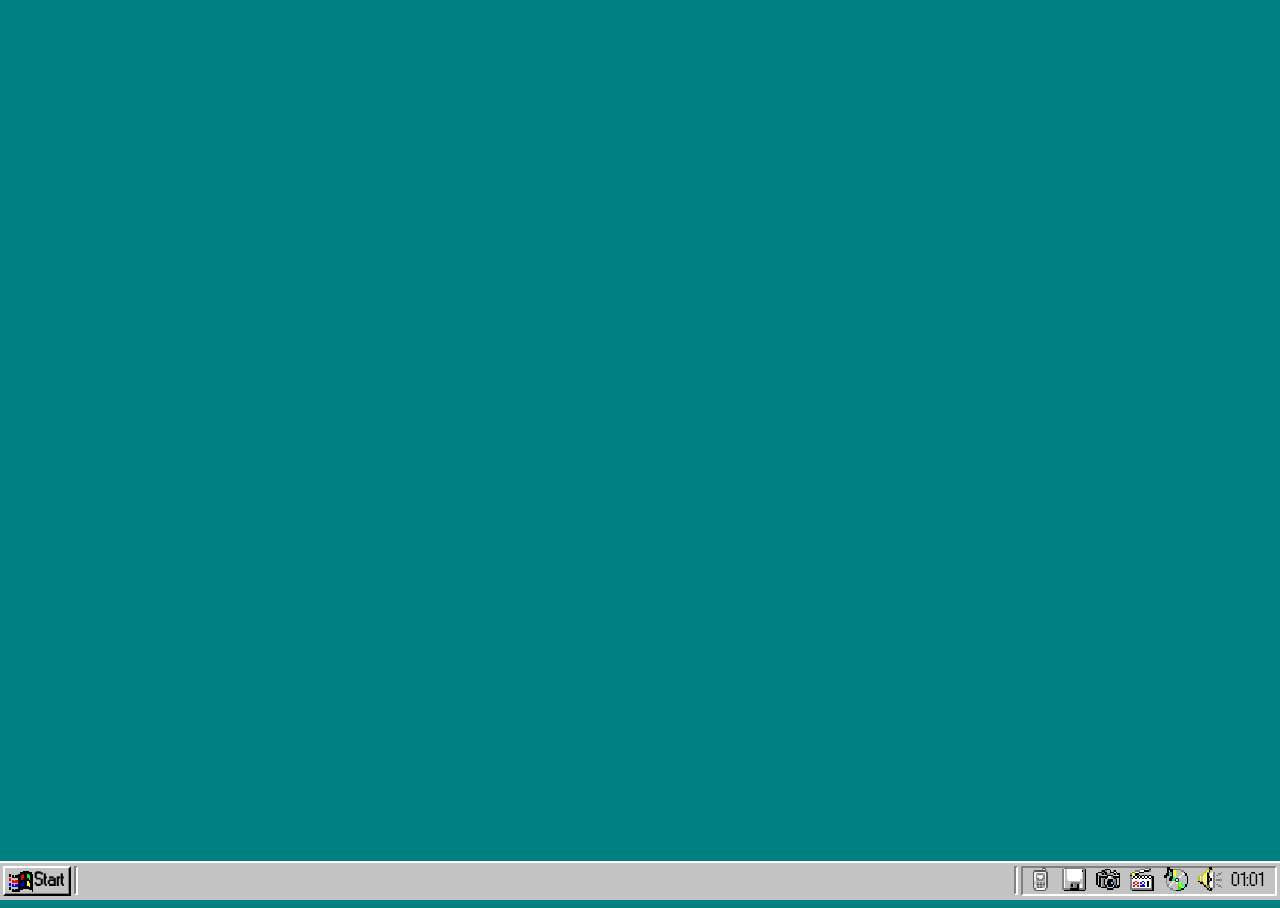
==== commit 94be37ea: "0.1.11 Run program fixed and new main menu in progress" ====
--- a/C/Desktop.html
+++ b/C/Desktop.html
@@ -3,7 +3,7 @@
 <head>
     <meta charset="UTF-8">
     <meta name="viewport" content="width=device-width, initial-scale=1.0">
-    <title>Desktop 1.1.0</title>
+    <title>Desktop 0.2.1</title>
     <link rel="stylesheet" href="./Styles/OS.css">
     <link rel="stylesheet" href="./Styles/Softwares.css">
     <link rel="stylesheet" href="./Styles/ExternalSoftwares.css">
@@ -11,17 +11,41 @@
 </head>
 <body class="Desktop" id="Desktop">
 
+    <div id="Overlay" class="overlay">
+        <!--<button ondblclick="new explorer().BuildWindow();" class="desktop_button"><img class="appicon" src="./Styles/AppIcons/emptyreciclebin.ico"> <p>Recycle bin</p></button>
+        <button ondblclick="MycomputerEXE()" class="desktop_button"><img class="appicon" src="./Styles/AppIcons/mycomputer.ico"> <p>My Computer</p> </button>
+        <button ondblclick="WellcomeExe()" class="desktop_button"><img class="appicon" src="./Styles/icons/System/windowslogo.ico"> <img src="./Styles/icons/System/Shortcut.ico" alt="" class="appdecor"> <p>Welcome.bat</p></button>-->
+    </div>
 </body>
+<!--<footer class="Taskbar" id="taskbar">
+    <div>
+        <button id="StartButton" class="StartButton" onclick="mainmenuButton()"><img src="./Styles/icons/System/windowsstartlogo.png"><p>Start</p></button>
+        <hr>
+    </div>
+    <div class="Apps" id="Apps">
+    </div>
+    <div>
+        
+        <hr id="Widgets_hr">
+        <div class="Widgets" id="Widgets">
+            
+        </div>
+    </div>
+</footer>-->
 
     <!-- SYSTEM MANAGERS -->
+    <script src="./Scripts/System/Managers/ContextmenuManager.js"></script>
+    <script src="./Scripts/System/Softwares/displayexe.js"></script>
     <script src="./Scripts/System/Managers/TaskbarManager.js"></script>
     <script src="./Scripts/System/NotificationEXE.js"></script>
     <script src="./Scripts/System/Managers/StartManager.js"></script>
     <script src="./Scripts/External/Manager/ExternalsoftwareManager.js"></script>
+    
     <script src="./Scripts/System/Softwares/explorerexe.js"></script>
     <script src="./Scripts/System/Managers/errorManager.js"></script>
 
     <!-- SYSTEM PROGRAMS -->
+    <script src="./Scripts/System/Programs/startmenu.js"></script>
     <script src="./Scripts/System/Programs/run.js"></script>
     <script src="./Scripts/System/Programs/cmd.js"></script>
 
@@ -31,6 +55,7 @@
     <script src="./Scripts/System/ContextmenuEXE.js"></script>
     <script src="./Scripts/System/winmenu.js"></script>
     <script src="./Scripts/System/mainmenu.js"></script>
+    <script src="./Scripts/System/winmenu2.js"></script>
 
     <!-- EXTERNAL SOFTWARE -->
 </html>
--- a/C/Styles/OS.css
+++ b/C/Styles/OS.css
@@ -30,26 +30,26 @@
     font-family: F95;
     font-smooth: none;
 
-    font-size: calc(14px - var(--fontsize));
+    font-size: calc(16px - var(--fontsize));
 }
 
 html{
     margin: 0;
     padding: 0;
 
-    scrollbar-width: 20px;
+    scrollbar-width: 24px;
 }
 
 ::-webkit-scrollbar {
     color: var(--selection-color);
-    width: 20px;
-    height: 20px;
+    width: 24px;
+    height: 24px;
 }
 
 /* Track */
 ::-webkit-scrollbar-track {
   background: var(--body-color);
-  padding: 20px;
+  padding: 24px;
 }
 
 /* Handle */
@@ -74,7 +74,7 @@
     background-image: url("./icons/System/button-arrow-up.svg");
     background-size: cover;
     background-color: var(--body-color);
-    height: 20px;
+    height: 24px;
 
     border-style: solid;
     border-color: white black black white;
@@ -86,7 +86,7 @@
     background-image: url("./icons/System/button-arrow-down.svg");
     background-size: cover;
     background-color: var(--body-color);
-    height: 20px;
+    height: 24px;
 
     border-style: solid;
     border-color: white black black white;
@@ -97,7 +97,7 @@
     background-image: url("./icons/System/button-arrow-left.svg");
     background-size: cover;
     background-color: var(--body-color);
-    width: 20px;
+    width: 24px;
 
     border-style: solid;
     border-color: white black black white;
@@ -108,7 +108,7 @@
     background-image: url("./icons/System/button-arrow-right.svg");
     background-size: cover;
     background-color: var(--body-color);
-    width: 20px;
+    width: 24px;
 
     border-style: solid;
     border-color: white black black white;
@@ -243,8 +243,8 @@
     border-color: white black black white;
     box-shadow: -1px -1px var(--terbody-color) inset;
 
-    min-width: 20px;
-    min-height: 20px;
+    min-width: 24px;
+    min-height: 24px;
 }
 
 input{
@@ -431,11 +431,11 @@
 .Checkmark{
     position: absolute;
     margin: 0;
-    font-size: calc(14px - var(--fontsize));
+    font-size: calc(16px - var(--fontsize));
     top: 0px;
     left: 0px;
-    height: 14px;
-    width: 14px;
+    height: 16px;
+    width: 16px;
     filter: brightness(1.75);
     text-shadow: 1px 1px 0px white;
 }
@@ -457,7 +457,7 @@
     padding: 2px;
 
     margin: 0;
-    font-size: calc(14px - var(--fontsize));
+    font-size: calc(16px - var(--fontsize));
 
     color: black;
     background-color: var(--body-color);
@@ -483,7 +483,7 @@
     padding-right: 15px;
 
     margin: 0;
-    font-size: calc(14px - var(--fontsize));
+    font-size: calc(16px - var(--fontsize));
     white-space: nowrap;
     background-color: transparent;
 
@@ -605,14 +605,14 @@
     vertical-align: middle;
 
     margin: 0;
-    font-size: calc(14px - var(--fontsize));
+    font-size: calc(16px - var(--fontsize));
 
     line-height: 0px;
 }
 
 .taskbar-button img{
-    width: 20px;
-    height: 20px;
+    width: 24px;
+    height: 24px;
 }
 
 /*
@@ -642,8 +642,8 @@
 }
 
 .StartButton img{
-    width: 20px;
-    height: 20px;
+    width: 24px;
+    height: 24px;
 }
 
 .StartButton p{
@@ -652,7 +652,7 @@
 
     font-weight: 700;
     margin: 0;
-    font-size: calc(14px - var(--fontsize));
+    font-size: calc(16px - var(--fontsize));
 
     line-height: 0px;
 }
@@ -690,7 +690,7 @@
     margin: 0;
 
     width: 24px;
-    height: 23px;
+    height: 24px;
 }
 
 
@@ -725,13 +725,13 @@
     padding: 0px;
     margin: 0px;
 
-    width: 20px;
-    height: 20px;
+    width: 24px;
+    height: 24px;
 }
 
 #widgetsarea p{
     margin: 0;
-    font-size: calc(14px - var(--fontsize));
+    font-size: calc(16px - var(--fontsize));
     line-height: 0px;
     color: black;
 }
@@ -769,7 +769,7 @@
     background-image: radial-gradient(var(--notes-color) 1px, white 1px);
     background-size: 4px 4px;
 
-    font-size: calc(14px - var(--fontsize));
+    font-size: calc(16px - var(--fontsize));
 
     border-style: solid;
     border-width: 2px;
@@ -784,7 +784,7 @@
     padding: 0;
     
     width: 22px;
-    height: 20px;
+    height: 24px;
 
     right: 10px;
     background-color: transparent;
@@ -808,8 +808,8 @@
 }
 
 .Notification img{
-    width: 20px;
-    height: 20px;
+    width: 24px;
+    height: 24px;
 
     padding: 0px;
     padding-right: 8px;
@@ -845,7 +845,7 @@
     position:absolute;
     z-index: 1;
 
-    font-size: calc(14px - var(--fontsize));
+    font-size: calc(16px - var(--fontsize));
     padding: 2px;
     padding-right: 3px;
 
@@ -913,13 +913,14 @@
     top: 2px;
     text-align: left;
     font-weight:bolder;
+    font-size: calc(16px - var(--fontsize));
 }
 
 .WTop-Bar > div > img{
     transform: translateX(-2px)translateY(4px);
 
-    width: 20px;
-    height: 20px;
+    width: 24px;
+    height: 24px;
 
     margin-right: 2px;
 }
@@ -1026,7 +1027,7 @@
 
 .Wbottom-expand{
     font-family: Marlet;
-    font-size: 18px;
+    font-size: calc(16px - var(--fontsize));
 
     margin: 0;
     padding: 0;
@@ -1043,60 +1044,60 @@
 /* 
     M A I N   M E N U
 */
-
-#minmenu{
-    position:absolute;
-    z-index: 100001;
-    padding: 2px;
-
-    margin: 0;
-    font-size: calc(14px - var(--fontsize));
-
-    color: black;
-    background-color: var(--body-color);
-
-    border-style: solid;
-    border-width: 2px;
-    border-color: white black black white;    
-
-    width: auto;
-    max-width: 200px;
-    width: 200px;
-}
-#minmenu h1{
+.minmenu{
+    display: flex;
+    flex-direction: row;
+    box-sizing: border-box;
+
+    width: 100%;
+    height: 100%;
+} .title{
+    width: 36px;
+    height: 100%;
+    background-color:var(--terbody-color); 
+    display:flex;
+    flex-direction: column;
+    margin: 0;
+    padding: 0;
+    padding-bottom: 12px;
+    box-sizing: border-box;
+    justify-content: flex-end;
+}
+.minmenu h1{
     font-family: ACE;
     writing-mode: sideways-lr;
     text-orientation:mixed;
 
-    font-size: 20px;
+    font-size: 24px;
     font-weight: 900;
-    transform: translateX(12px) translateY(-10px);
+    transform: translateX(12px);
+
+    bottom: 0;
+    margin: 0;
+    padding: 0;
+
+    user-select: none;
 
     color: var(--body-color);
-}
-#minmenu .title{
-    height:300px; 
-    width: 32px;
-    background-color:var(--terbody-color); 
-    display:flex;
-}
-#minmenu span{
+    box-sizing: border-box;
+}
+.minmenu span{
     font-family:ACE;
-    font-size: 20px;
+    font-size: 24px;
     color:white;
     font-weight: 100;
 }
-#minmenu img{
+.minmenu img{
 
     display: block;    
 }
 
-#minmenu div button{
+.minmenu div button{
     border: none;
     background-color: transparent;
     text-align: start;
 
-    height: 40.45px;
+    height: 40px;
 
     display: flex;
         gap: 4px;
@@ -1105,20 +1106,20 @@
     align-items: center;
 }
 
-#minmenu div button img{
+.minmenu div button img{
     display: flex;
 
     position: relative;
-    height: 30px;
+    height: 32px;
     vertical-align: middle;
 }
 
-#minmenu div button:hover{
+.minmenu div button:hover{
     background: var(--selection-color);
     color: white;
 }
 
-#minmenu div hr{
+.minmenu div hr{
     border-width: 2px;
     border-color: var(--terbody-color) white white var(--terbody-color);
     border-style: solid;
@@ -1126,7 +1127,7 @@
     width: 95%;
 }
 
-#minmenu div button:hover .arrow{
+.minmenu div button:hover .arrow{
     filter: invert();
 }
 
@@ -1136,7 +1137,7 @@
     padding: 2px;
 
     margin: 0;
-    font-size: calc(14px - var(--fontsize));
+    font-size: calc(16px - var(--fontsize));
 
     color: black;
     background-color: var(--body-color);
@@ -1155,7 +1156,7 @@
     background-color: transparent;
     text-align: start;
 
-    height: 25px;
+    height: 26px;
 
     display: flex;
     gap: 4px;
@@ -1175,12 +1176,12 @@
 }
 
 #secmenu button img{
-    max-height: 20px;
+    max-height: 24px;
 
 }
 
 .arrow{
-    width: 20px;
+    width: 24px;
     position: absolute;
     right: 0;
 }
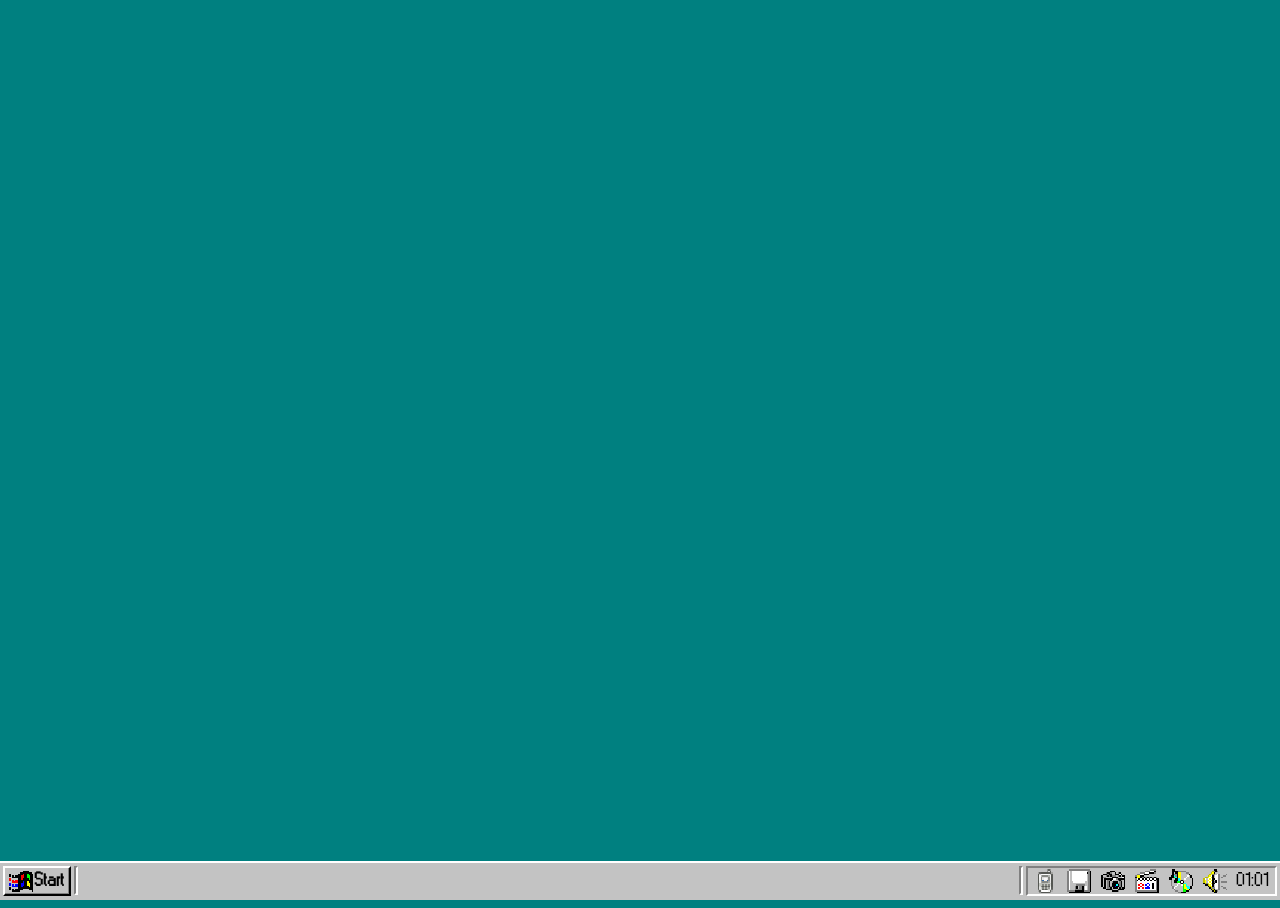
==== commit 7dd9674c: "0.1.15 Making MSinfo32" ====
--- a/C/Desktop.html
+++ b/C/Desktop.html
@@ -40,22 +40,18 @@
     <script src="./Scripts/System/NotificationEXE.js"></script>
     <script src="./Scripts/System/Managers/StartManager.js"></script>
     <script src="./Scripts/External/Manager/ExternalsoftwareManager.js"></script>
-    
-    <script src="./Scripts/System/Softwares/explorerexe.js"></script>
     <script src="./Scripts/System/Managers/errorManager.js"></script>
 
     <!-- SYSTEM PROGRAMS -->
+    <script src="./Scripts/System/Programs/explorerexe.js"></script>
     <script src="./Scripts/System/Programs/startmenu.js"></script>
+    <script src="./Scripts/System/Programs/time.js"></script>
+
     <script src="./Scripts/System/Programs/run.js"></script>
     <script src="./Scripts/System/Programs/cmd.js"></script>
-
+    <script src="./Scripts/System/Programs/msinfo32.js"></script>
     <!-- INITAL SYSTEM PROCESS -->
-    
-    <script src="./Scripts/System/Time.js"></script>
     <script src="./Scripts/System/ContextmenuEXE.js"></script>
-    <script src="./Scripts/System/winmenu.js"></script>
-    <script src="./Scripts/System/mainmenu.js"></script>
-    <script src="./Scripts/System/winmenu2.js"></script>
 
     <!-- EXTERNAL SOFTWARE -->
 </html>
--- a/C/Styles/OS.css
+++ b/C/Styles/OS.css
@@ -247,7 +247,7 @@
     min-height: 24px;
 }
 
-input{
+input[type="text"]{
     background-color: white;
 
     border-style: solid;
@@ -259,8 +259,11 @@
     max-height: 15px;
     margin-top: 3px;
 }
-input:focus{
+input[type="text"]:focus{
     outline: none;
+}
+input[type="radio"]{
+    
 }
 
 
@@ -528,7 +531,7 @@
 }
 .disabled:active{
     border-color: white black black white;
-    box-shadow: -1px -1px var(--terbody-color) inset;
+    box-shadow: none;
 }
 .disabled > img {
     transform: translate(1px, 1px);
@@ -713,12 +716,14 @@
     border-width: 2px;
     border-color: var(--terbody-color) white white var(--terbody-color);
 
-    padding: 0px 5px 0px 0px;
+    padding-top: 1px;
+    padding-bottom: 2px;
 }
 
 #widgetsarea button{
     background-color: transparent;
     border-style: none;
+    height: 24px;
 }
 
 #widgetsarea button img{
@@ -829,11 +834,11 @@
 }
 
 .Notification button img{
-    width: 12px;
+    width: 13px;
     height: 30px;
     position: absolute;
-    top: -7px;
-    right: -5px;
+    top: -5px;
+    right: -4px;
 
 }
 
@@ -862,6 +867,27 @@
     display: flex;
     flex-direction: column;
 }
+.Menu{
+    position:absolute;
+    z-index: 1;
+
+    font-size: calc(16px - var(--fontsize));
+    padding: 2px;
+    padding-right: 3px;
+
+    color: black;
+    background-color: var(--body-color);
+
+    border-style: solid;
+    border-width: 2px;
+    border-color: var(--body-color) black black var(--body-color);
+    box-shadow: -1px -1px var(--terbody-color) inset, 1px 1px white inset;
+
+    box-sizing: border-box;
+
+    display: flex;
+    flex-direction: column;
+}
 .WInterior{
     padding: 4px;
 
@@ -877,7 +903,150 @@
 
     box-sizing: border-box;
 }
-
+.WTerminal{
+    font-family: CMD;
+    padding: 10px;
+    gap: 0;
+    margin: 0;
+
+    display: block;
+
+    background-color: black;
+
+    border-style: solid;
+    border-width: 2px;
+    border-color: var(--terbody-color) white white var(--terbody-color);
+    box-shadow: -1px -1px var(--terbody-color) inset, 1px 1px black inset;
+
+    height: 100%;
+    margin-bottom: 1px;
+
+    box-sizing: border-box;
+
+    overflow-y:auto;
+    overflow-x:auto;
+    font-weight:lighter;
+}
+.WTerminal p{
+    font-family: CMD;
+    color: white;
+    line-height: 1;
+
+    word-break:normal;
+    height: auto;
+    margin: 0;
+    font-weight:lighter;
+}
+.WTerminal span{
+    font-family: CMD;
+    color: white;
+    word-spacing: -2px;
+    margin: 0;
+    font-weight:lighter;
+}
+.WTerminal input{
+    border: none;
+    background-color: transparent;
+    box-shadow: none;
+    color: white;
+
+    box-sizing: border-box;
+    width: 70%;
+    padding: 0;
+    margin: 0;
+    font-family: CMD;
+    font-weight:lighter;
+}
+.WTerminal input:focus{
+    outline: none;
+}
+.WNavegation{
+    display: flex;
+    flex-direction: row;
+    margin-top: 2px;
+    margin-bottom: 4px;
+}
+.WNavegation select{
+    -webkit-appearance: none;
+    -moz-appearance: none;
+    appearance: none;
+
+    border-style: solid;
+    border-width: 2px;
+    border-color: black white white black;
+    box-shadow: -1px -1px var(--body-color) inset, 1px 1px white inset;
+    
+
+    padding-left: 28px;
+    padding-right: 32px;
+
+    background: url(./icons/button-down.svg) 100% / 20% no-repeat;
+    background-color: white;
+}
+.WNavegation br{
+    padding: 4px;
+}
+.WNavegation button{
+    width: 26px;
+    height: 24px;
+    margin: 0;
+    padding: 0;
+}
+.WNavInterior{
+    display: flex;
+    flex-direction: column;
+    margin: 5px;
+    gap: 0;
+
+    height: 100%;
+
+    box-sizing: border-box;
+}
+.WNavInterior nav{
+    display: flex;
+    flex-direction: row;
+    margin: 0;
+    margin-top: 5px;
+    gap: 0;
+}
+.WNavInterior nav button{
+    gap: 0;
+    margin: 0;
+    padding: 4px;
+
+    border-top-left-radius: 5px;
+    border-top-right-radius: 5px;
+    transform: translateY(2px);
+
+    box-shadow: none;
+    border-color: white black white white;
+}
+.WNavInterior nav button:focus{
+    outline: none;
+    box-shadow: none;
+    border-color: white black var(--body-color) white;
+}
+.WNavInterior nav button::selection{
+    border-color: white black var(--body-color) white;
+}
+.WNavInterior section{
+    border-style: solid;
+    border-width: 2px;
+    border-color: white black black white;
+
+    height: 100%;
+    margin-bottom: 8px;
+}
+.WNavInterior div{
+    display: flex;
+    flex-direction: row;
+    gap: 4px;
+
+    justify-content: flex-end;
+}
+.WNavInterior div button{
+    min-width: 90px;
+}
 /*
     W I N D O W  -  T O P   B A R
 */
@@ -888,10 +1057,10 @@
 
 
     justify-content: space-between;
-    height: 24px;
+    height: 26px;
 
     align-items: center;
-    padding: 1px 3px 1px 3px;
+    padding: 2px 4px 2px 4px;
     margin-bottom: 2px;
 
     background: var(--terbody-color);
@@ -925,8 +1094,8 @@
     margin-right: 2px;
 }
 .WTop-Bar > div > button{
-    height: 19px;
-    width: 21px;
+    height: 14px;
+    width: 16px;
 
     background-color: var(--body-color);
 
@@ -938,6 +1107,8 @@
     line-height: 0px;
 
     box-shadow: -1px -1px var(--terbody-color) inset;
+    padding: 0;
+    margin: 0;
 }
 
 .WTop-Bar > div > button:active{
@@ -951,7 +1122,7 @@
 }
 .WTop-Bar > div > button.disabled:active{
     border-color: white black black white;
-    box-shadow: -1px -1px var(--terbody-color) inset;
+    box-shadow: none;
 
 }
 .WTop-Bar > div > button:focus{
@@ -971,8 +1142,8 @@
 
     line-height: 0px;
 
-    transform: translate(calc(-55%), calc(-55%));
-    width: 12px;
+    transform: translate(calc(-50%), calc(-55%));
+    width: 13px;
 
     -webkit-user-drag:none;
     pointer-events: none;
@@ -1117,6 +1288,11 @@
 .minmenu div button:hover{
     background: var(--selection-color);
     color: white;
+    text-shadow: none;
+}
+.minmenu div button:hover p{
+    color: white;
+    text-shadow: none;
 }
 
 .minmenu div hr{
